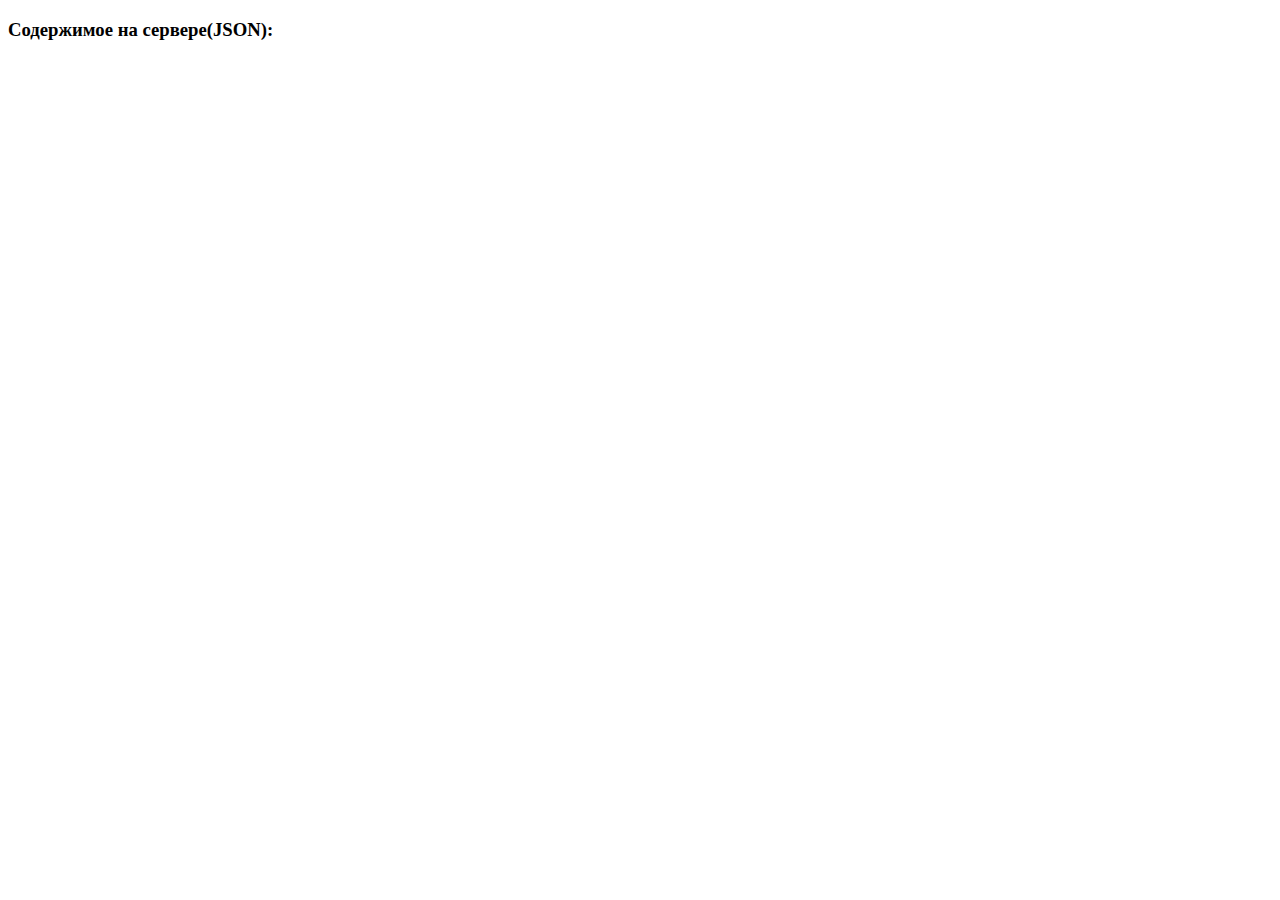
==== json_work_place.html @ 83be424a "commit" ====
<!DOCTYPE html>
<html lang="en">
<head>
    <meta charset="UTF-8">
    <meta http-equiv="X-UA-Compatible" content="IE=edge">
    <meta name="viewport" content="width=device-width, initial-scale=1.0">
    <title>JSON</title>
</head>
<body>
   <h3>Содержимое на сервере(JSON): </h3> 
    <div id="root"></div>
    <div id="name"></div>
   <script src = "js/JSON.js"></script>

</body>
</html>
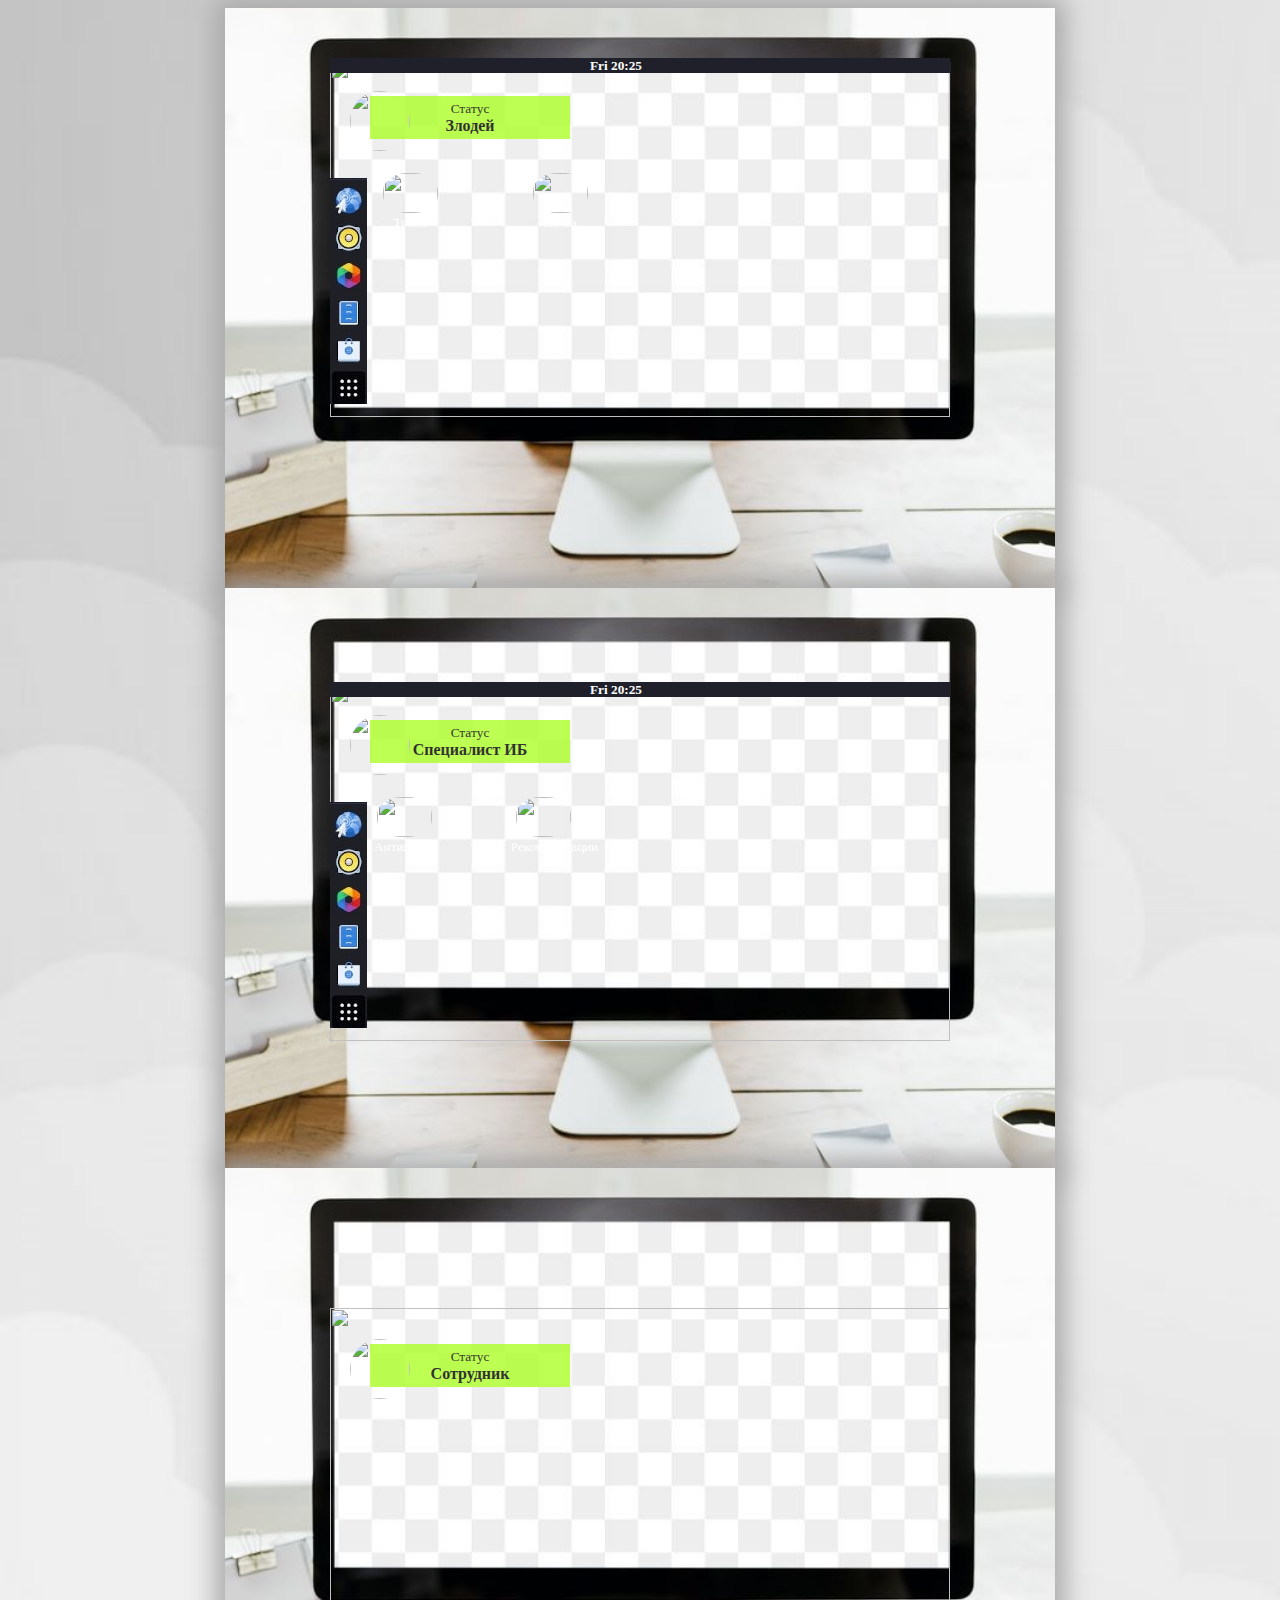
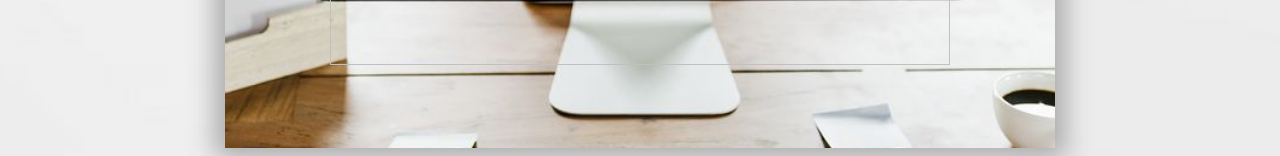
==== commit 8c74164b: "the second way" ====
--- a/json_work_place.html
+++ b/json_work_place.html
@@ -2,14 +2,14 @@
 <html lang="en">
 <head>
     <meta charset="UTF-8">
+    <link rel="stylesheet" href="style_json.css">
     <meta http-equiv="X-UA-Compatible" content="IE=edge">
     <meta name="viewport" content="width=device-width, initial-scale=1.0">
-    <title>JSON</title>
+    <title>MafiaGame</title>
 </head>
 <body>
-   <h3>Содержимое на сервере(JSON): </h3> 
-    <div id="root"></div>
-    <div id="name"></div>
+    <div id="app"></div>
+
    <script src = "js/JSON.js"></script>
 
 </body>
--- a/style_json.css
+++ b/style_json.css
@@ -0,0 +1,221 @@
+body {
+    background-image: url(img/background.jpg);
+    background-repeat: no-repeat;
+    background-size: cover;
+ }
+ 
+ .work_table_image { 
+         background-image: url(img/work_table.png); 
+         background-position: center;  
+         background-repeat: no-repeat;  
+         background-size: cover;
+         width: 830px;
+         height: 580px;
+         box-shadow: 0 0 25px 10px darkgrey;
+         
+}
+ div {
+     margin-left: auto;
+     margin-right: auto;
+   }
+ 
+.work_table img {
+    -o-object-fit: cover;
+    object-fit: cover;
+    width: 620px;
+    height: 357px;
+    z-index:-1;
+    
+  }
+
+ .work_table {
+       position: relative;
+       width: 620px;
+       height: 357px;
+       background-position: right; 
+       background-size: cover;
+       top: 52px;
+ }
+
+ 
+ .work_table_top_tool {
+       width: 620px;
+       height: 15px;
+       background-color:#20202A;
+       color: white;
+       position: relative;
+       top:-385px;
+}
+
+ .work_table_left_tool {
+  background-image: url(img/left_tool_column.png); 
+  width: 37px;
+  height: 226px;
+  float:left;
+  position: relative;
+  top:-280px; 
+  left:-260px;  
+}
+
+ .avatar img {
+    -o-object-fit: cover;
+    object-fit: cover;
+    width: 60px; 
+    height: 60px;
+    border-radius: 50%;
+    
+  }
+
+ .avatar {
+     float:left;
+     position: relative ;
+     top:-330px;
+     z-index:1;
+     left:20px;
+ }
+ 
+
+ .name_status {
+   width: 200px; 
+   height: 40px;
+   background-color:#ADFF28;
+   opacity:0.8;
+   color:black;
+   float:left;
+   position: relative;
+   top:-325px;
+   left:-20px;
+   text-align: center;
+   padding-top:3px;
+ }
+ 
+ .programm_ikon img {
+     -o-object-fit: cover;
+     object-fit: cover;
+     width: 55px; 
+     height: 40px;
+     border-radius: 45%;
+     margin: 5px;
+     z-index:1;
+     cursor: pointer;
+     
+     
+    
+ }
+
+ .programm_ikon p {
+  box-shadow:none;
+  margin-top:-3px;
+ }
+
+
+ .programms {
+   margin-top:-330px;
+   display: flex;
+   width: 300px;
+   height:200px;
+   z-index:1;
+   color:white;
+   font-size:13px;
+   text-align: center;
+   margin-left:5px;
+   
+ }
+ 
+ .programm_ikon {
+    position: relative ; 
+    display: flex; 
+    justify-content: flex-start;
+    flex-direction:column;
+    flex-wrap: wrap;
+    top:40px;
+    
+ }
+
+
+ /*подсказка*/
+ .notice {
+    position:absolute;
+    background-color: #FFC3FE;
+    width: 150px;
+    height: 100px;
+    color:black;
+    display:none;
+    font-weight:bold;
+    font-size:13px;
+    margin-top: -60px;
+    left:70px;
+    border-radius: 5%;
+    box-shadow: 0 0 25px 10px black;
+    opacity:0.75;
+    z-index:2;
+
+}
+.notice p {
+  padding: 10px;
+}
+
+.programm_ikon:hover .notice {
+    display:block;
+}
+
+
+ 
+ .message {
+   display: flex;
+   flex-direction: column;
+   height: 80%;
+   width: 40%;
+   float:right;
+   margin-top:-206px;
+   color:black;
+ }
+ 
+ .message_name {
+   width: 85px;
+   height: 18px;
+   padding:3px;
+   color:white;
+   background-color: darkolivegreen;
+   opacity:0.8;
+   font-size:12px;
+   float:right;
+   margin-top:-230px;
+   
+ }
+ 
+ .message_text {
+   height: 80px;
+   background-color: aqua;
+   opacity:0.55;
+   padding:6px;
+   font-size:15px;
+   box-shadow: 0 0 10px 1px aqua;
+   position:relative;
+ }
+ 
+ .name_ikon{
+   color:white;
+   font-size:14px;
+   text-align: center;
+ }
+
+ .programm_ikon img:hover {
+  box-shadow: 0 0 7px 2px white;
+ }
+
+ .programm_ikon img:active {
+  box-shadow: 0 0 7px 2px goldenrod;
+ }
+
+ .window {
+    width: 300px;
+    height: 50px;
+    text-align: center;
+    padding: 15px;
+    border: 3px solid #0000cc;
+    border-radius: 10px;
+    color: #0000cc;
+    z-index:2;
+   
+ }